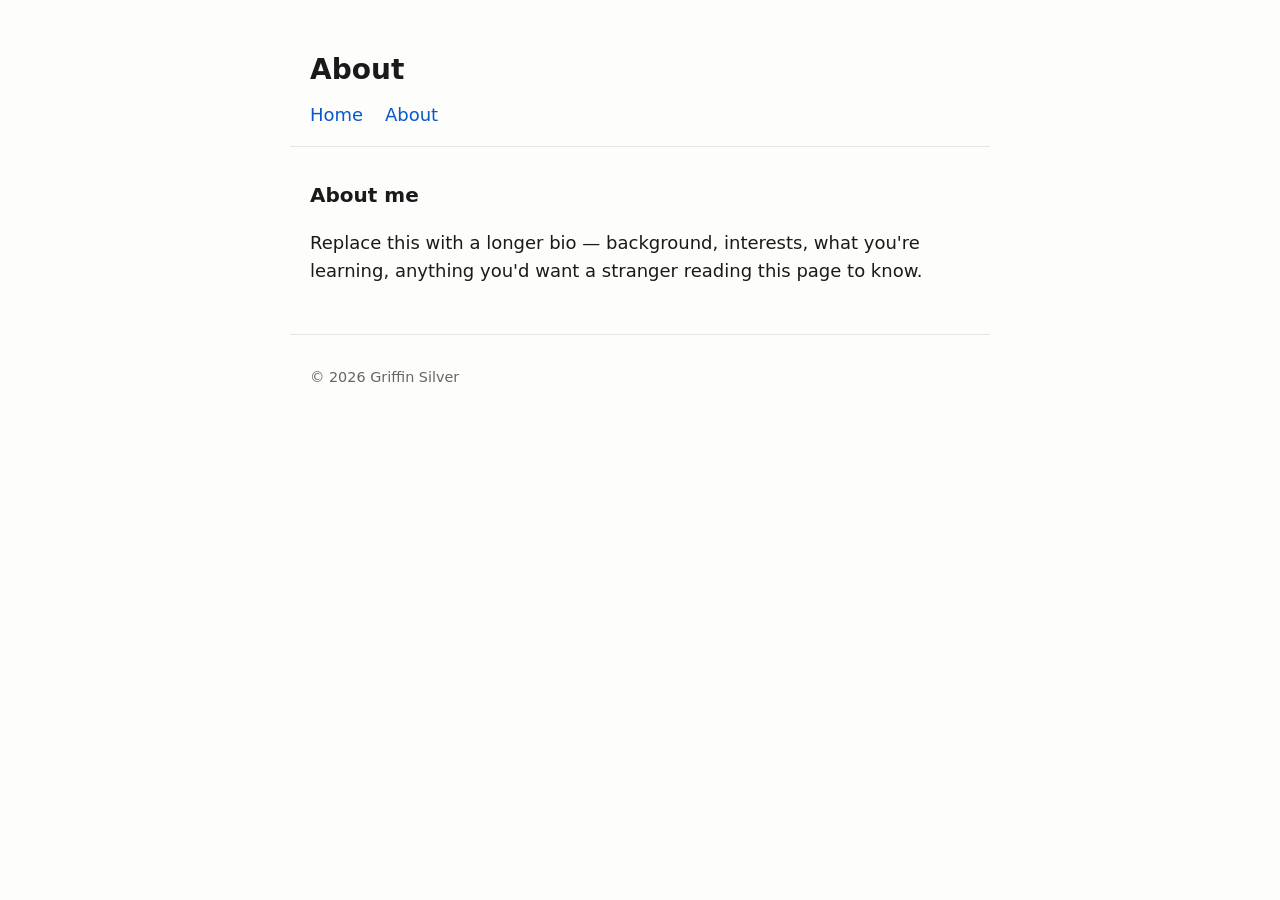
==== about.html @ d247aeec "Initial site" ====
<!DOCTYPE html>
<html lang="en">
<head>
  <meta charset="UTF-8">
  <meta name="viewport" content="width=device-width, initial-scale=1.0">
  <title>About — Griffin Silver</title>
  <meta name="description" content="About Griffin Silver.">
  <link rel="stylesheet" href="style.css">
</head>
<body>
  <header>
    <h1>About</h1>
    <nav>
      <a href="index.html">Home</a>
      <a href="about.html">About</a>
    </nav>
  </header>

  <main>
    <section>
      <h2>About me</h2>
      <p>
        Replace this with a longer bio — background, interests, what you're
        learning, anything you'd want a stranger reading this page to know.
      </p>
    </section>
  </main>

  <footer>
    <p>&copy; 2026 Griffin Silver</p>
  </footer>
</body>
</html>
---- style.css ----
:root {
  --bg: #fdfdfc;
  --text: #1a1a1a;
  --muted: #666;
  --link: #0a58ca;
  --rule: #e5e5e5;
}

@media (prefers-color-scheme: dark) {
  :root {
    --bg: #15171a;
    --text: #e8e8e8;
    --muted: #9aa0a6;
    --link: #6ea8fe;
    --rule: #2a2d31;
  }
}

* { box-sizing: border-box; }

body {
  margin: 0;
  background: var(--bg);
  color: var(--text);
  font-family: system-ui, -apple-system, "Segoe UI", Roboto, sans-serif;
  font-size: 18px;
  line-height: 1.6;
}

header, main, footer {
  max-width: 700px;
  margin: 0 auto;
  padding: 0 1.25rem;
}

header {
  padding-top: 3rem;
  padding-bottom: 1rem;
  border-bottom: 1px solid var(--rule);
  margin-bottom: 2rem;
}

header h1 {
  margin: 0 0 0.5rem;
  font-size: 1.75rem;
}

nav a {
  margin-right: 1rem;
  color: var(--link);
  text-decoration: none;
}

nav a:hover { text-decoration: underline; }

main section { margin-bottom: 2.5rem; }

h2 {
  font-size: 1.25rem;
  margin-bottom: 0.5rem;
}

a { color: var(--link); }

ul { padding-left: 1.25rem; }

footer {
  margin-top: 3rem;
  padding-top: 1rem;
  padding-bottom: 3rem;
  border-top: 1px solid var(--rule);
  color: var(--muted);
  font-size: 0.9rem;
}
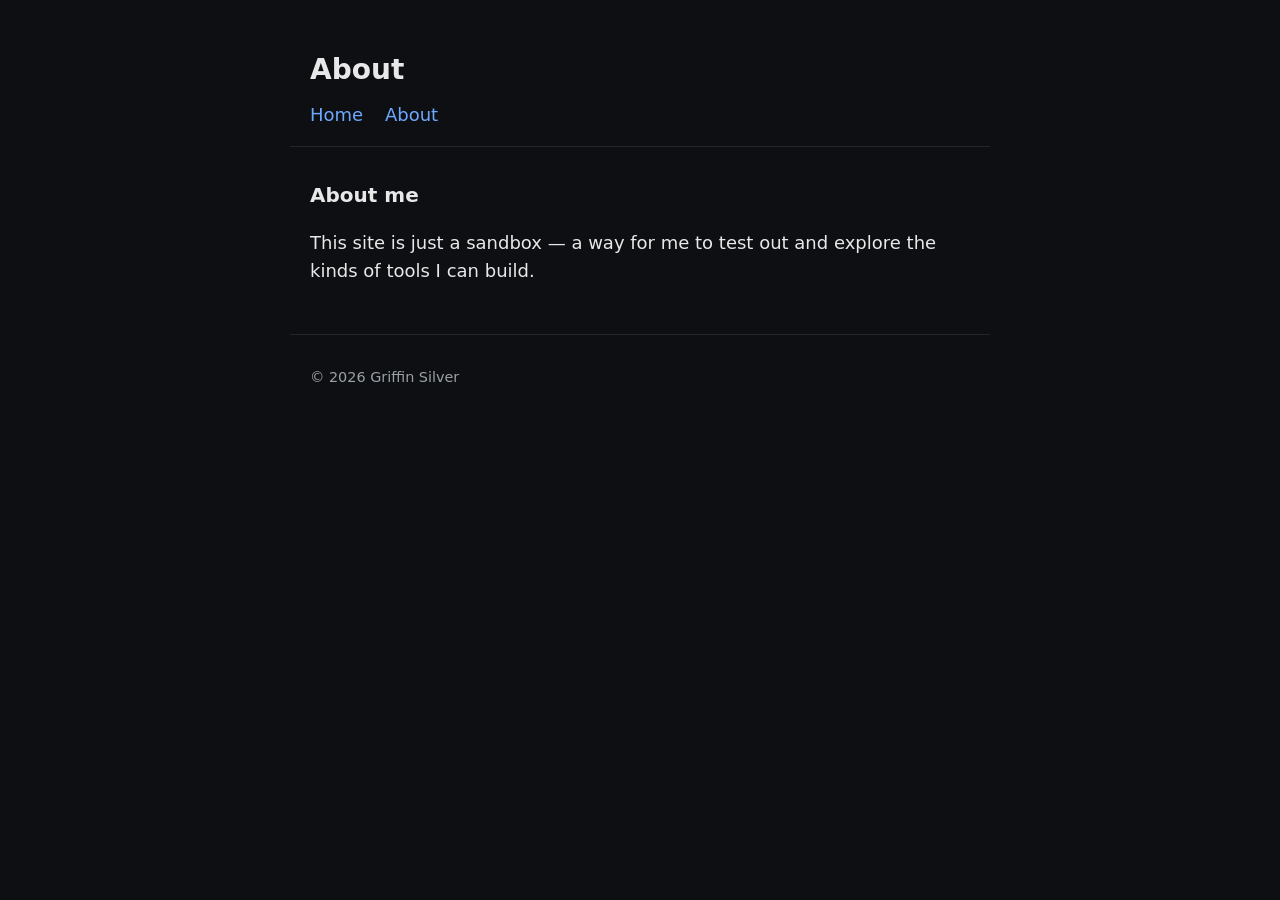
==== commit e26e7e2f: "Update about page bio" ====
--- a/about.html
+++ b/about.html
@@ -20,8 +20,8 @@
     <section>
       <h2>About me</h2>
       <p>
-        Replace this with a longer bio — background, interests, what you're
-        learning, anything you'd want a stranger reading this page to know.
+        This site is just a sandbox — a way for me to test out and explore
+        the kinds of tools I can build.
       </p>
     </section>
   </main>
--- a/style.css
+++ b/style.css
@@ -1,19 +1,10 @@
 :root {
-  --bg: #fdfdfc;
-  --text: #1a1a1a;
-  --muted: #666;
-  --link: #0a58ca;
-  --rule: #e5e5e5;
-}
-
-@media (prefers-color-scheme: dark) {
-  :root {
-    --bg: #15171a;
-    --text: #e8e8e8;
-    --muted: #9aa0a6;
-    --link: #6ea8fe;
-    --rule: #2a2d31;
-  }
+  color-scheme: dark;
+  --bg: #0d0f12;
+  --text: #e8e8e8;
+  --muted: #9aa0a6;
+  --link: #6ea8fe;
+  --rule: #23262b;
 }
 
 * { box-sizing: border-box; }
